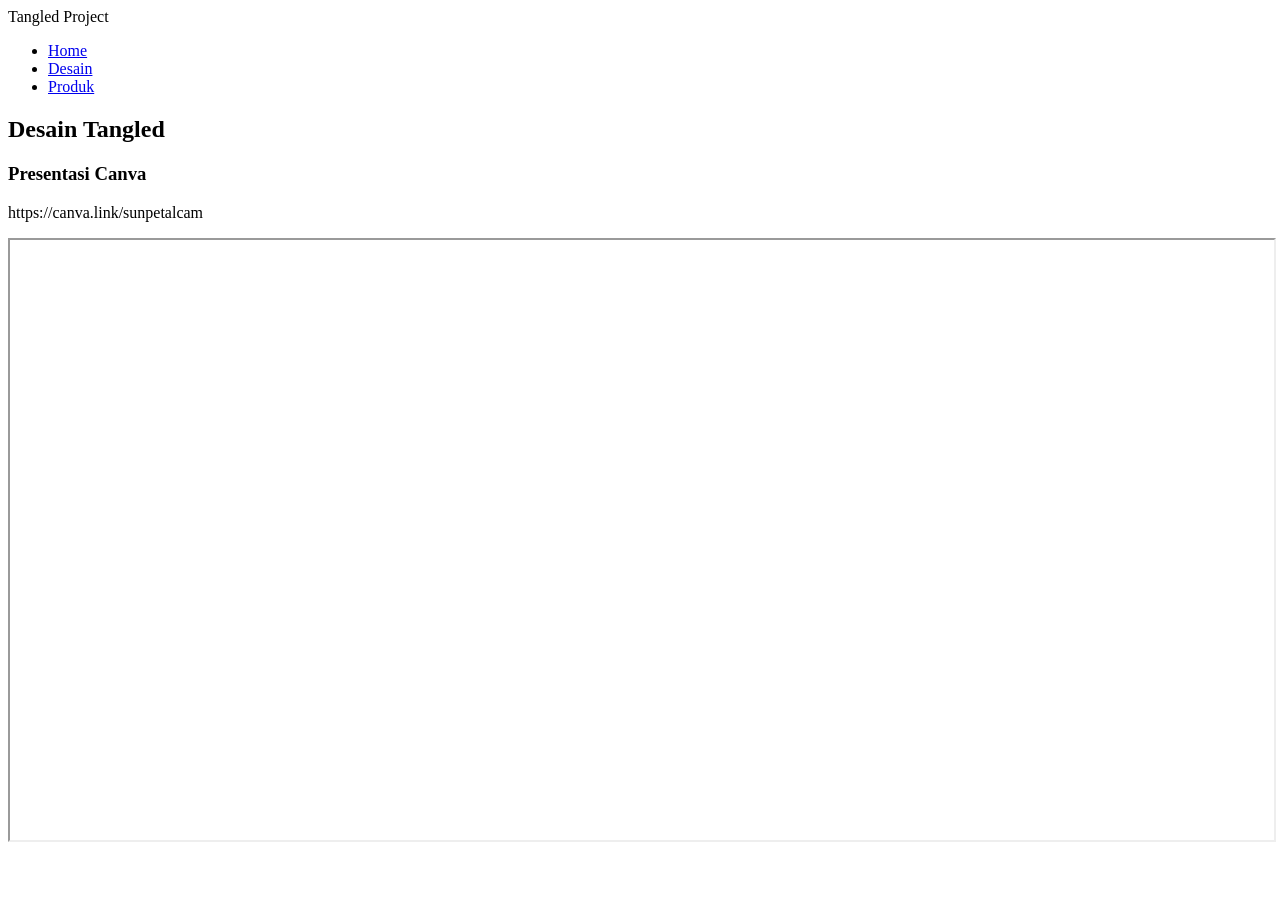
==== desain.html @ 012a9ff3 "Create desain.html" ====
<!DOCTYPE html>
<html lang="id">
<head>
<meta charset="UTF-8">
<meta name="viewport" content="width=device-width, initial-scale=1.0">
<title>Desain</title>
<link rel="stylesheet" href="css/style.css">
</head>
<body>

<nav>
    <div class="logo">Tangled Project</div>

    <ul>
        <li><a href="index.html">Home</a></li>
        <li><a href="desain.html">Desain</a></li>
        <li><a href="produk.html">Produk</a></li>
    </ul>
</nav>

<section class="page">

    <h1>Desain Tangled</h1>

    <div class="card">

        <h3>Presentasi Canva</h3>

        <p>
       https://canva.link/sunpetalcam
        </p>

        <iframe
        src="https://canva.link/sunpetalcam"
        width="100%"
        height="600">
        </iframe>

    </div>

</section>

</body>
</html>
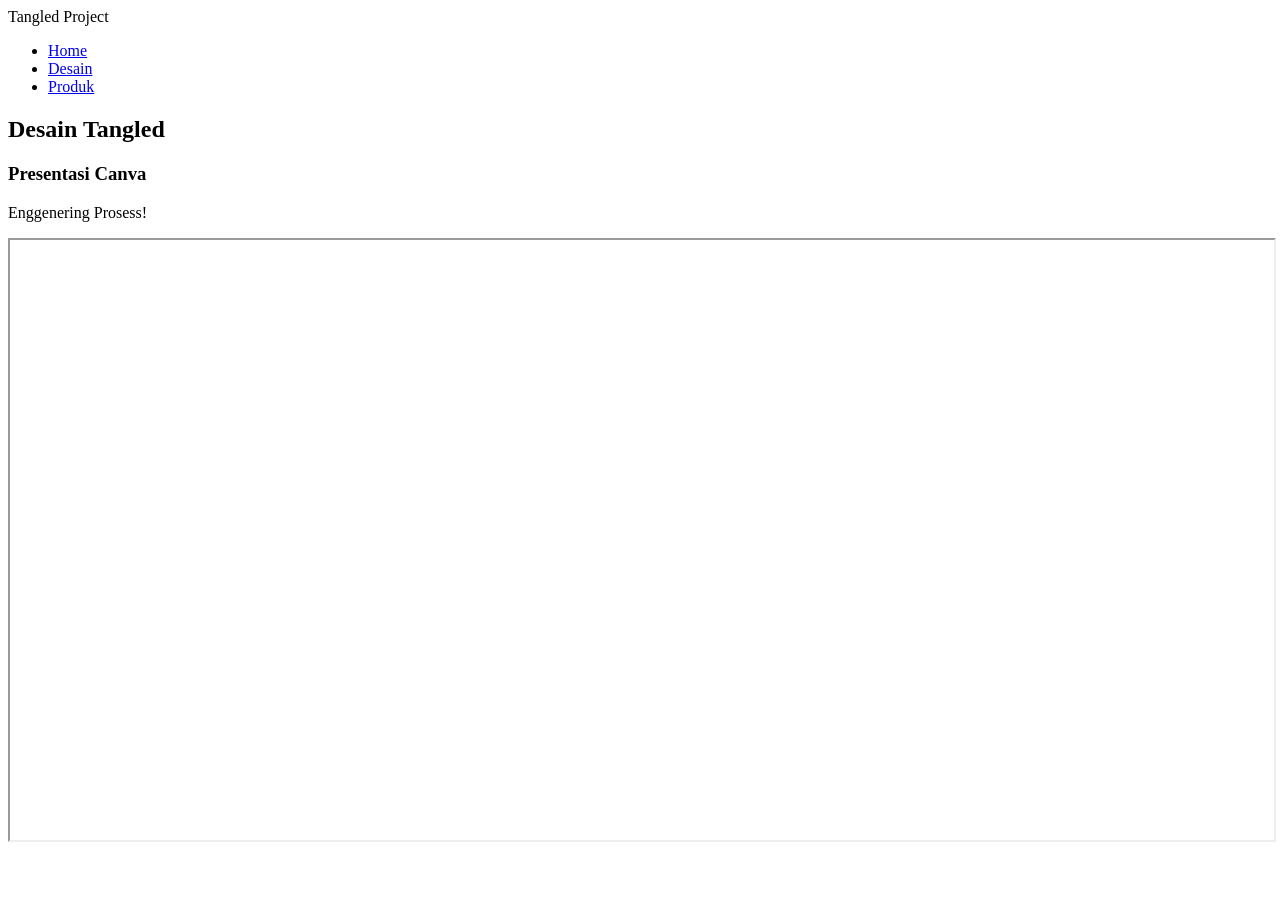
==== commit 9a39e895: "Update desain.html" ====
--- a/desain.html
+++ b/desain.html
@@ -27,11 +27,11 @@
         <h3>Presentasi Canva</h3>
 
         <p>
-       https://canva.link/sunpetalcam
+        Enggenering Prosess!
         </p>
 
         <iframe
-        src="https://canva.link/sunpetalcam"
+        src="https://canva.link/0k6bmqqq851c8y8"
         width="100%"
         height="600">
         </iframe>
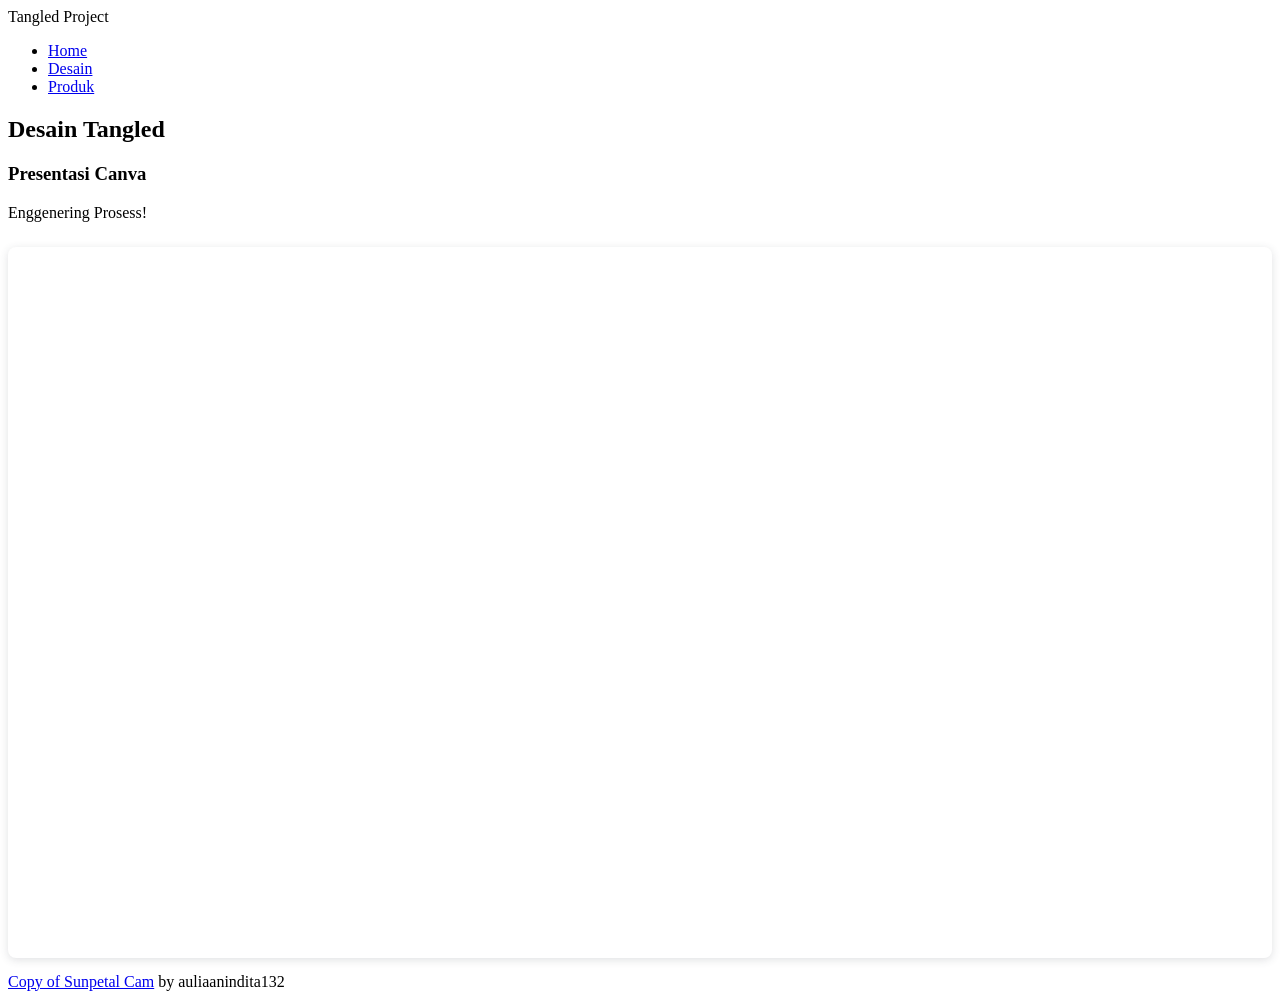
==== commit 9acbd58e: "Update desain.html" ====
--- a/desain.html
+++ b/desain.html
@@ -30,11 +30,14 @@
         Enggenering Prosess!
         </p>
 
-        <iframe
-        src="https://canva.link/0k6bmqqq851c8y8"
-        width="100%"
-        height="600">
-        </iframe>
+        <div style="position: relative; width: 100%; height: 0; padding-top: 56.2500%;
+ padding-bottom: 0; box-shadow: 0 2px 8px 0 rgba(63,69,81,0.16); margin-top: 1.6em; margin-bottom: 0.9em; overflow: hidden;
+ border-radius: 8px; will-change: transform;">
+  <iframe loading="lazy" style="position: absolute; width: 100%; height: 100%; top: 0; left: 0; border: none; padding: 0;margin: 0;"
+    src="https://www.canva.com/design/DAHLbm2e3B4/e5HbBsMkw6KeUNbtMcM41Q/view?embed" allowfullscreen="allowfullscreen" allow="fullscreen">
+  </iframe>
+</div>
+<a href="https:&#x2F;&#x2F;www.canva.com&#x2F;design&#x2F;DAHLbm2e3B4&#x2F;e5HbBsMkw6KeUNbtMcM41Q&#x2F;view?utm_content=DAHLbm2e3B4&amp;utm_campaign=designshare&amp;utm_medium=embeds&amp;utm_source=link" target="_blank" rel="noopener">Copy of Sunpetal Cam</a> by auliaanindita132
 
     </div>
 
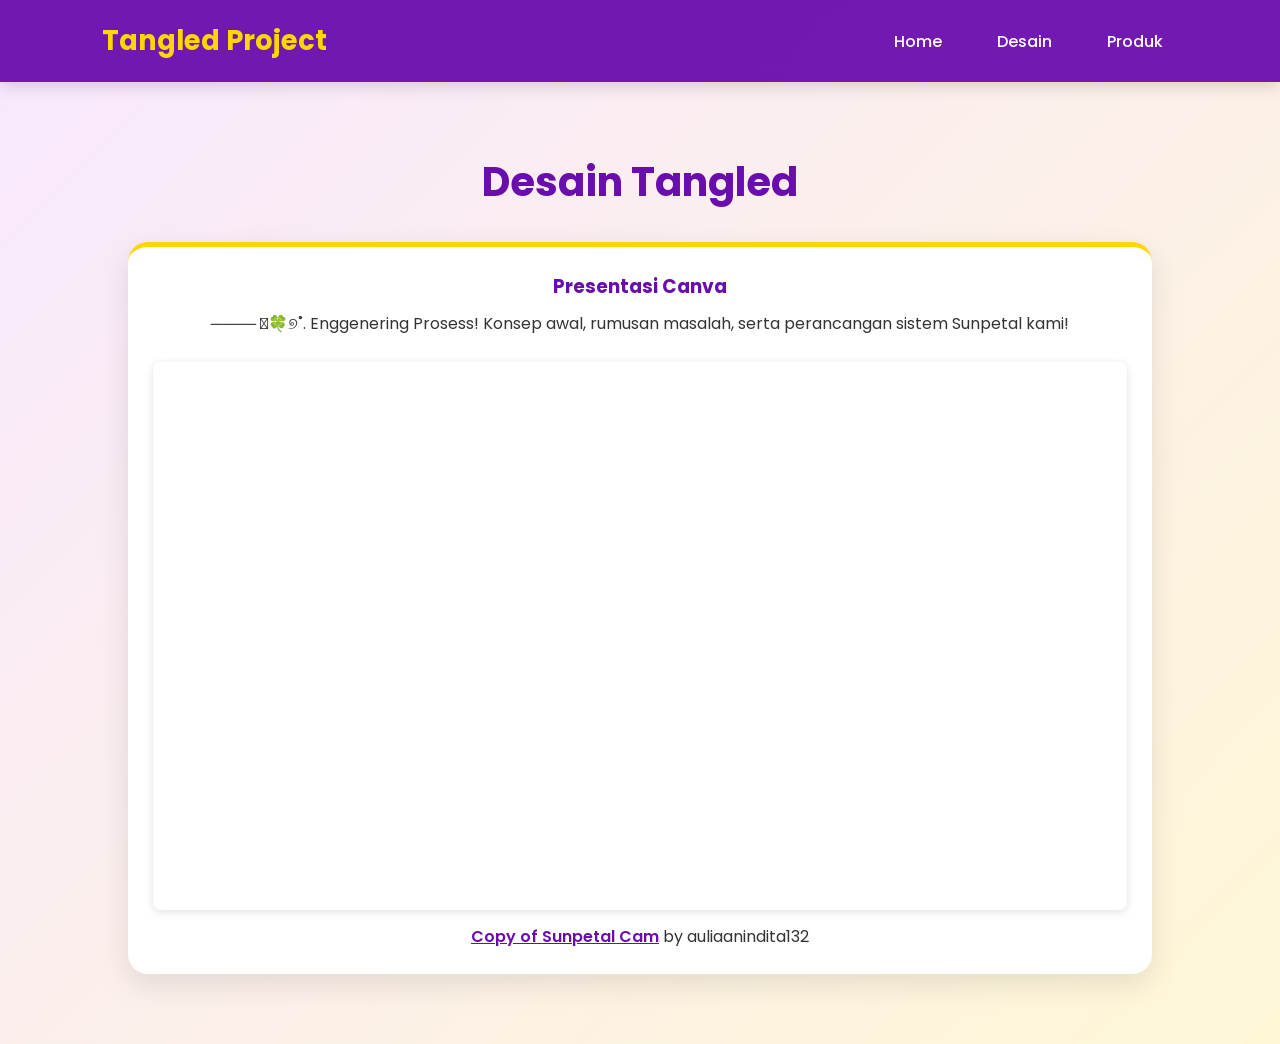
==== commit 434423e5: "Update desain.html" ====
--- a/desain.html
+++ b/desain.html
@@ -26,8 +26,8 @@
 
         <h3>Presentasi Canva</h3>
 
-        <p>
-        Enggenering Prosess!
+        <p>   ──── 𖦹🍀୭˚.
+        Enggenering Prosess! Konsep awal, rumusan masalah, serta perancangan sistem Sunpetal kami!
         </p>
 
         <div style="position: relative; width: 100%; height: 0; padding-top: 56.2500%;
--- a/css/style.css
+++ b/css/style.css
@@ -0,0 +1,240 @@
+/* IMPORT FONT */
+@import url('https://fonts.googleapis.com/css2?family=Poppins:wght@300;400;600;700&display=swap');
+
+*{
+    margin:0;
+    padding:0;
+    box-sizing:border-box;
+    font-family:'Poppins', sans-serif;
+}
+
+body{
+    background: linear-gradient(135deg,#f8e8ff,#fff7d6);
+    color:#333;
+    min-height:100vh;
+}
+
+/* NAVBAR */
+
+nav{
+    display:flex;
+    justify-content:space-between;
+    align-items:center;
+    padding:20px 8%;
+    background:rgba(106, 13, 173, 0.95);
+    backdrop-filter:blur(10px);
+    position:sticky;
+    top:0;
+    z-index:1000;
+    box-shadow:0 4px 15px rgba(0,0,0,0.15);
+}
+
+.logo{
+    color:#ffd700;
+    font-size:1.7rem;
+    font-weight:700;
+}
+
+nav ul{
+    display:flex;
+    list-style:none;
+    gap:25px;
+}
+
+nav a{
+    text-decoration:none;
+    color:white;
+    font-weight:500;
+    transition:0.3s;
+    padding:8px 15px;
+    border-radius:20px;
+}
+
+nav a:hover{
+    background:#ffd700;
+    color:#6a0dad;
+    transform:translateY(-2px);
+}
+
+/* HERO HOME */
+
+.hero{
+    text-align:center;
+    padding:80px 10%;
+}
+
+.hero h1{
+    font-size:3.5rem;
+    color:#6a0dad;
+    margin-bottom:20px;
+    animation:fadeDown 1s ease;
+}
+
+.hero p{
+    max-width:800px;
+    margin:auto;
+    line-height:1.8;
+    font-size:1.1rem;
+    margin-bottom:30px;
+}
+
+.hero button{
+    padding:14px 30px;
+    border:none;
+    border-radius:30px;
+    background:#ffd700;
+    color:#6a0dad;
+    font-weight:bold;
+    cursor:pointer;
+    transition:0.4s;
+}
+
+.hero button:hover{
+    transform:scale(1.08);
+    box-shadow:0 10px 25px rgba(255,215,0,0.4);
+}
+
+/* CONTAINER */
+
+.container{
+    padding:60px 8%;
+}
+
+.container h2{
+    text-align:center;
+    color:#6a0dad;
+    margin-bottom:40px;
+    font-size:2rem;
+}
+
+/* ANGGOTA */
+
+.anggota{
+    display:grid;
+    grid-template-columns:repeat(auto-fit,minmax(220px,1fr));
+    gap:25px;
+}
+
+/* CARD UMUM */
+
+.card{
+    background:white;
+    padding:25px;
+    border-radius:20px;
+    box-shadow:0 10px 30px rgba(0,0,0,0.1);
+    transition:0.4s;
+    border-top:5px solid #ffd700;
+}
+
+.card:hover{
+    transform:translateY(-10px);
+    box-shadow:0 15px 35px rgba(106,13,173,0.25);
+}
+
+.card h3{
+    color:#6a0dad;
+    margin-bottom:10px;
+}
+
+.card p{
+    line-height:1.6;
+}
+
+/* PAGE DESAIN DAN PRODUK */
+
+.page{
+    padding:70px 10%;
+    text-align:center;
+}
+
+.page h1{
+    color:#6a0dad;
+    margin-bottom:30px;
+    font-size:2.5rem;
+}
+
+/* PRODUK */
+
+.produk-kosong{
+    font-size:1.2rem;
+    color:#666;
+    min-height:200px;
+    display:flex;
+    align-items:center;
+    justify-content:center;
+    background:linear-gradient(
+        135deg,
+        rgba(255,215,0,0.2),
+        rgba(106,13,173,0.1)
+    );
+}
+
+/* IFRAME CANVA */
+
+iframe{
+    border-radius:15px;
+}
+
+/* LINK CANVA */
+
+a{
+    color:#6a0dad;
+    font-weight:600;
+}
+
+a:hover{
+    color:#b8860b;
+}
+
+/* ANIMASI */
+
+@keyframes fadeDown{
+    from{
+        opacity:0;
+        transform:translateY(-40px);
+    }
+    to{
+        opacity:1;
+        transform:translateY(0);
+    }
+}
+
+/* SCROLL ANIMATION */
+
+.card{
+    animation:fadeUp 1s ease;
+}
+
+@keyframes fadeUp{
+    from{
+        opacity:0;
+        transform:translateY(40px);
+    }
+    to{
+        opacity:1;
+        transform:translateY(0);
+    }
+}
+
+/* RESPONSIVE */
+
+@media(max-width:768px){
+
+    nav{
+        flex-direction:column;
+        gap:15px;
+    }
+
+    nav ul{
+        flex-wrap:wrap;
+        justify-content:center;
+    }
+
+    .hero h1{
+        font-size:2.3rem;
+    }
+
+    .page h1{
+        font-size:2rem;
+    }
+}
